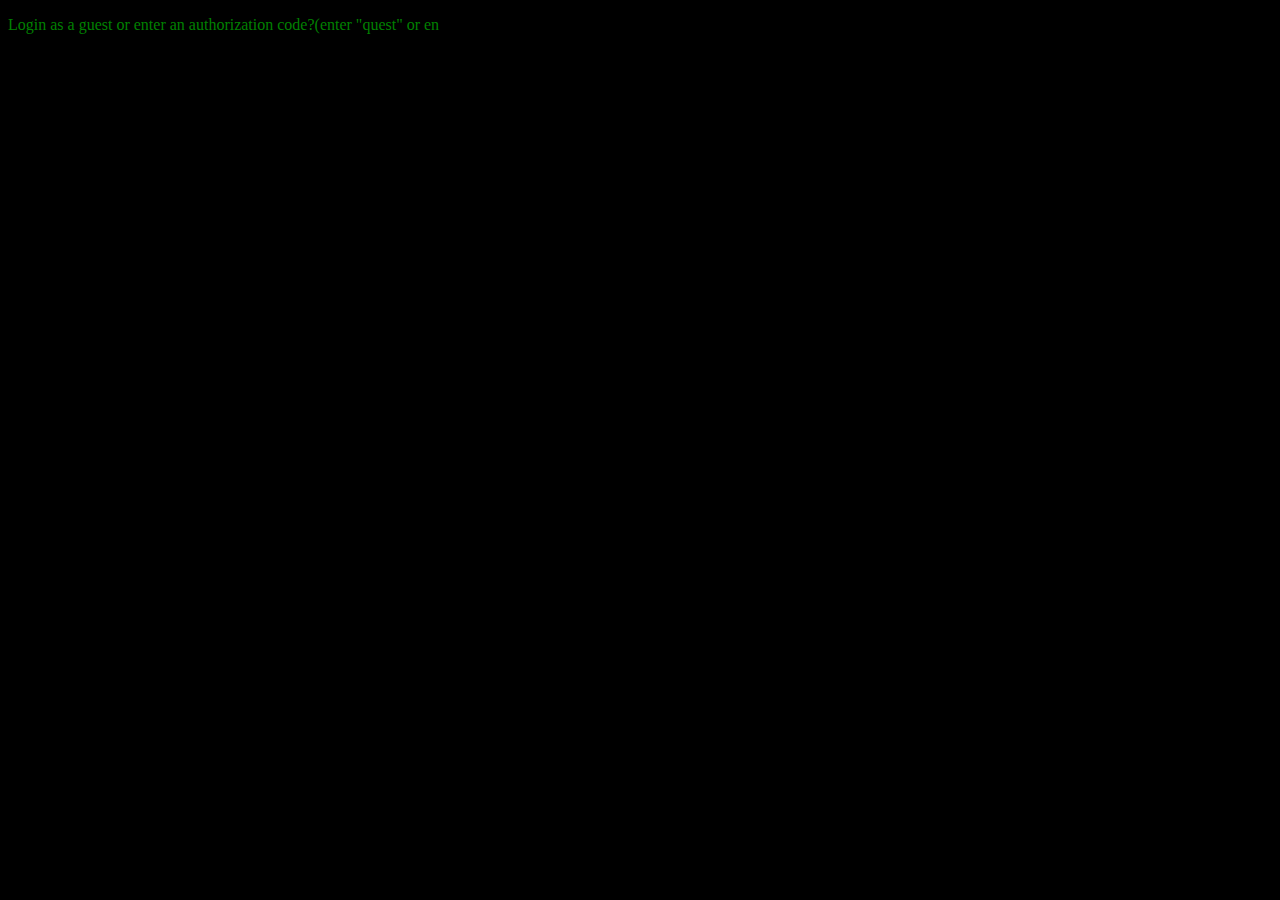
==== index.html @ f5d9293f "Add files via upload" ====
<!DOCTYPE html>
<html lang="en">
<head>
    <script src="https://ajax.googleapis.com/ajax/libs/jquery/3.7.1/jquery.min.js"></script>
    <meta charset="UTF-8">
    <meta name="viewport" content="width=device-width, initial-scale=1.0">
    <title>M.E.F Enter</title>
    <script src="/script.js"></script>
</head>
<body>
    <div class="main-container"></div>
</body>
</html>

<style>
    
    body{
        color: green;
        background-color: black;
    }
    input{
        background-color: black;
        color: green;
        border: none;
    }
    input :active, :hover, :focus {
    outline: 0;
    outline-offset: 0;
    }
</style>
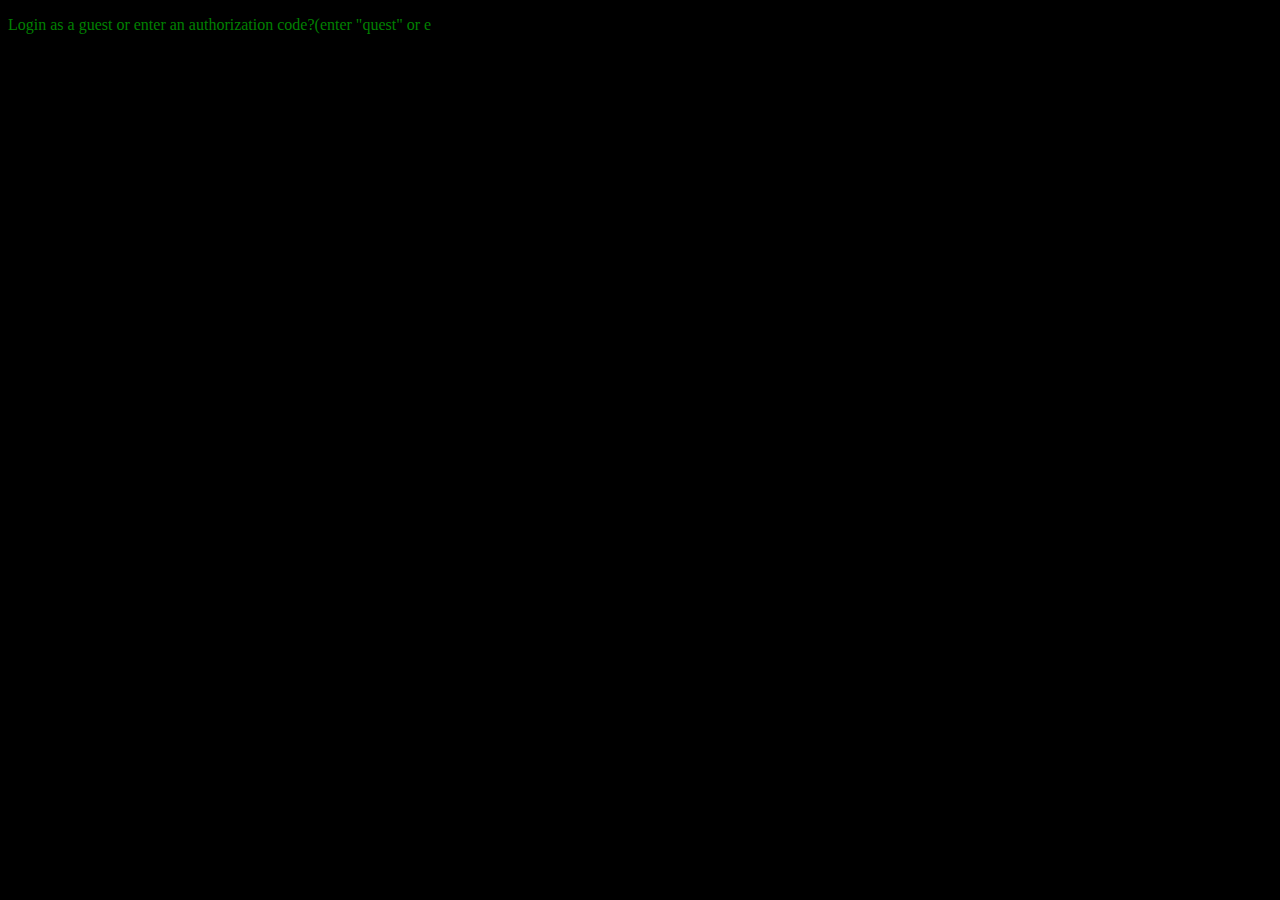
==== commit b078f277: "Update index.html" ====
--- a/index.html
+++ b/index.html
@@ -6,6 +6,15 @@
     <meta name="viewport" content="width=device-width, initial-scale=1.0">
     <title>M.E.F Enter</title>
     <script src="/script.js"></script>
+    <!-- Google tag (gtag.js) -->
+    <script async src="https://www.googletagmanager.com/gtag/js?id=G-MQDVGNL3RX"></script>
+    <script>
+      window.dataLayer = window.dataLayer || [];
+      function gtag(){dataLayer.push(arguments);}
+      gtag('js', new Date());
+
+      gtag('config', 'G-MQDVGNL3RX');
+    </script>
 </head>
 <body>
     <div class="main-container"></div>
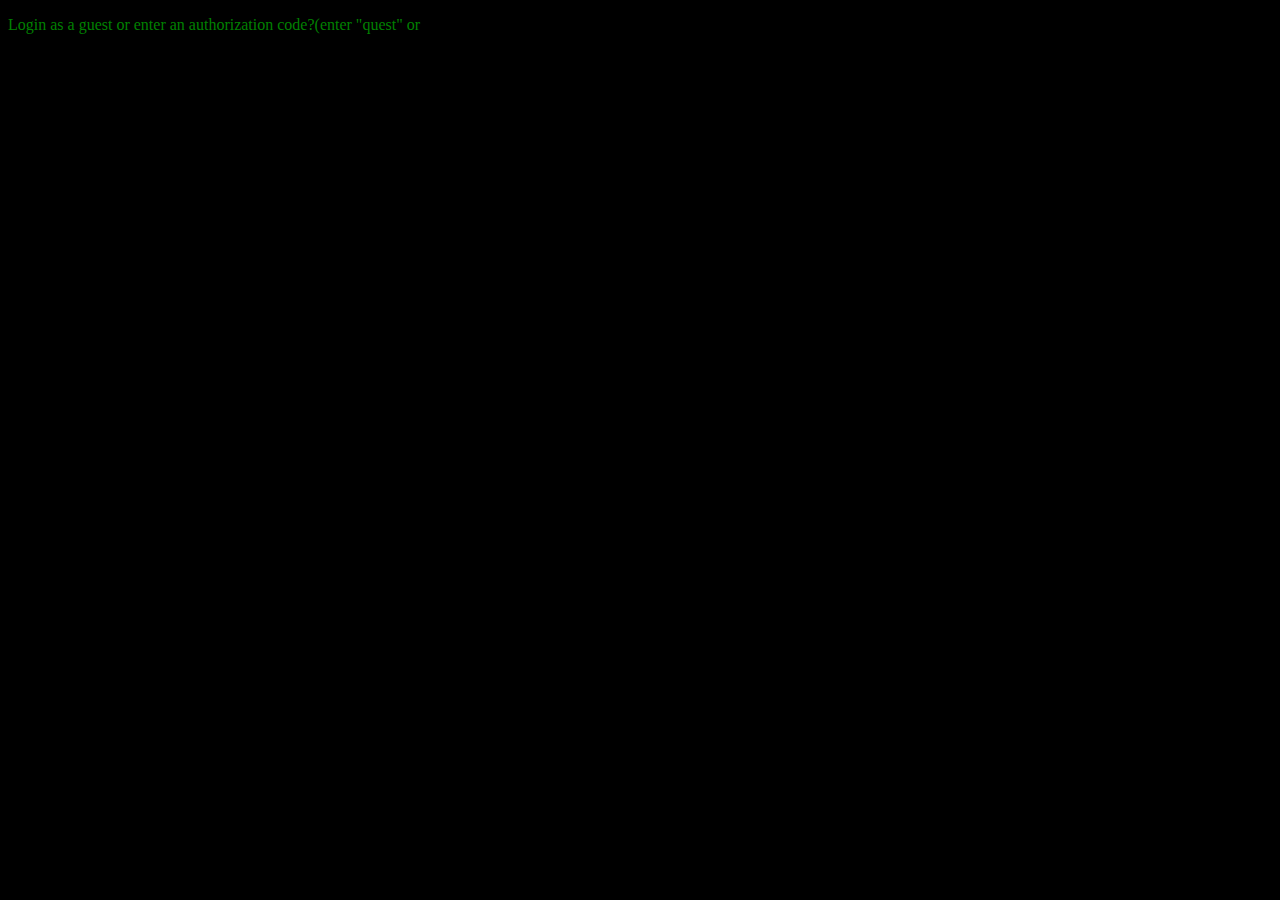
==== commit fab50a06: "Update index.html" ====
--- a/index.html
+++ b/index.html
@@ -30,7 +30,8 @@
     input{
         background-color: black;
         color: green;
-        border: none;
+        border: 4px solid green;
+        border-radius: 5px;
     }
     input :active, :hover, :focus {
     outline: 0;
